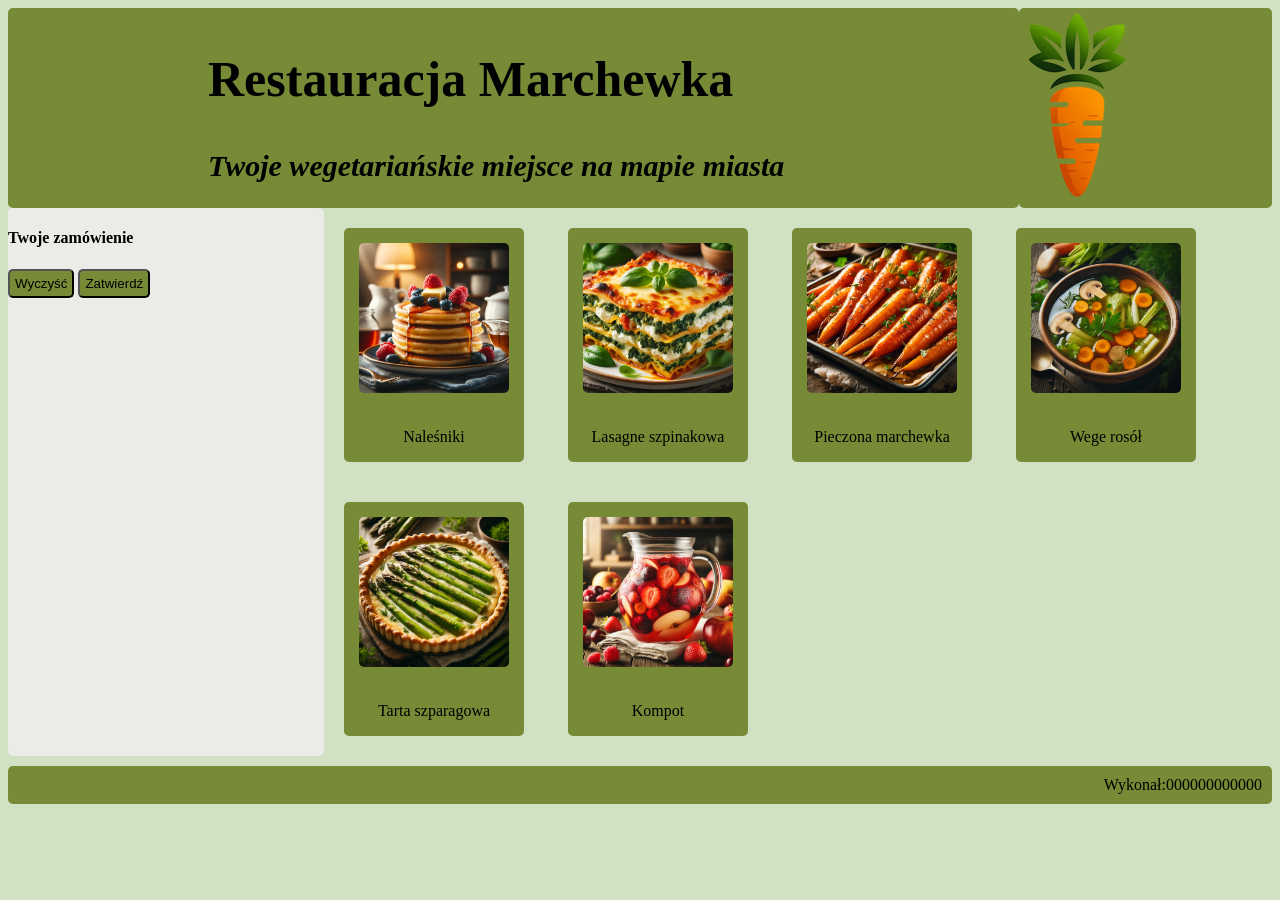
==== wiai/EXAM/02_Restauracja marchewka INF.03-09-26.06/index.html @ 0b464fb4 "25.09" ====
<!DOCTYPE html>
<html lang="pl">
<head>
    <meta charset="UTF-8">
    <meta name="viewport" content="width=device-width, initial-scale=1.0">
    <title>Restauracja Marchewka</title>
    <link rel="stylesheet" href="styl.css">
    <script src="skrypt1.js" defer></script>
    <!-- <script src="skrypt2.js"defer></script> -->
</head>
<body>
    <header>
        <section class="leftHead">
            <h1>Restauracja Marchewka</h1>
            <h3>Twoje wegetariańskie miejsce na mapie miasta</h3>
        </section>

        <section class="rightHead">
            <img src="logo.png" alt="logo">
        </section>
    </header>

    <main>
        <section class="leftMain">
            <h4>Twoje zamówienie</h4>
            <ul>

            </ul>
            <button id="clear">Wyczyść</button>
            <button id="send">Zatwierdź</button>
        </section>

        <section class="rightMain">
            <div class="food">
                <img src="nalesniki.webp" alt="Naleśniki">
                <p>Naleśniki</p>                
            </div>
            <div class="food">
                <img src="lasagne.webp" alt="Lasagne szpinakowa">
                <p>Lasagne szpinakowa</p>
            </div>
            <div class="food">
                <img src="marchewka.webp" alt="Pieczona marchewka">
                <p>Pieczona marchewka</p>
            </div>
            <div class="food">
                <img src="rosol.webp" alt="Wege rosół">
                <p>Wege rosół</p>
            </div>
            <div class="food">
                <img src="tarta.webp" alt="Tarta szparagowa">
                <p>Tarta szparagowa</p>
            </div>
            <div class="food">
                <img src="kompot.webp" alt="Kompot">
                <p>Kompot</p>
            </div>
        </section>
    </main>

    <footer>
        Wykonał:000000000000
    </footer>
</body>
</html>
---- wiai/EXAM/02_Restauracja marchewka INF.03-09-26.06/styl.css ----
*{
    font-style: Verdana;
    border-radius: 5px;
}
body{
    background-color: #D1E2C4;
}
header{
    display: flex;
}
main{
    display: flex;
}
.leftHead{
    width: 80%;
    background-color: #778A35;
    height: 200px;
}
.rightHead{
    width: 20%;
    background-color: #778A35;
    height: 200px;
}
h1{
    font-size: 50px;
    padding-left: 200px;
}
h3{
    font-size: 30px;
    font-style: italic;
    padding-left: 200px;
}
.leftMain{
    background-color: #EBEBE8;
    width: 25%;
}
.rightMain{
    width: 75%;
}
.food{
    background-color: #778A35;
    text-align: center;
    margin: 20px;
    display: inline-block;
}
.food img{
    margin: 15px;
    height: 150px;
}
.food:hover{
    outline: solid 2px white;
}
footer{
    background-color: #778A35;
    margin-top: 10px;
    padding: 10px;
    text-align: right;
}
button{
    background-color: #778A35;
    padding: 5px;
}
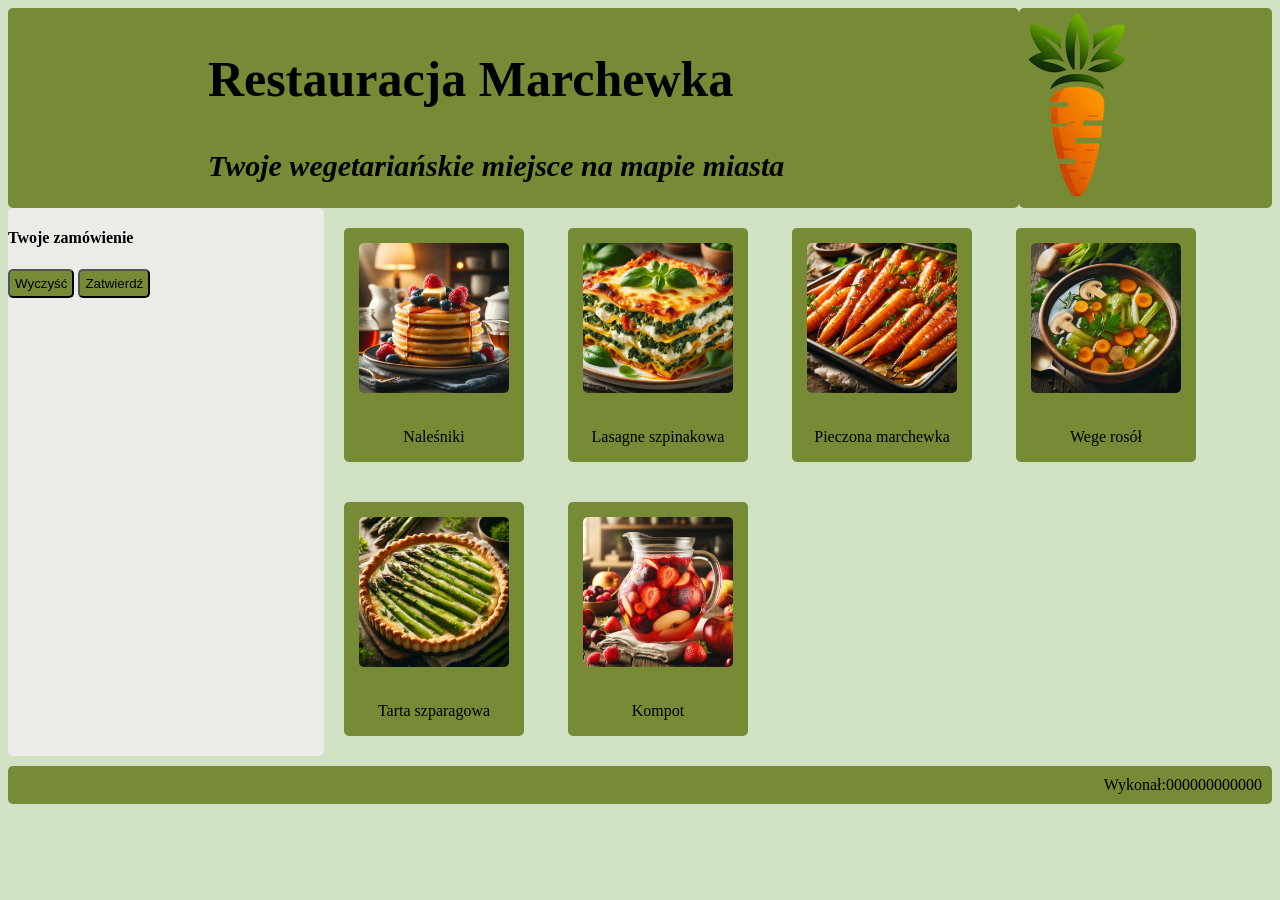
==== commit b4d105cc: "12.11" ====
--- a/wiai/EXAM/02_Restauracja marchewka INF.03-09-26.06/index.html
+++ b/wiai/EXAM/02_Restauracja marchewka INF.03-09-26.06/index.html
@@ -5,8 +5,8 @@
     <meta name="viewport" content="width=device-width, initial-scale=1.0">
     <title>Restauracja Marchewka</title>
     <link rel="stylesheet" href="styl.css">
-    <script src="skrypt1.js" defer></script>
-    <!-- <script src="skrypt2.js"defer></script> -->
+    <!-- <script src="skrypt1.js" defer></script> -->
+    <script src="skrypt2.js"defer></script>
 </head>
 <body>
     <header>
@@ -31,27 +31,27 @@
         </section>
 
         <section class="rightMain">
-            <div class="food">
+            <div class="food" id="pancakes">
                 <img src="nalesniki.webp" alt="Naleśniki">
                 <p>Naleśniki</p>                
             </div>
-            <div class="food">
+            <div class="food" id="lasagne">
                 <img src="lasagne.webp" alt="Lasagne szpinakowa">
                 <p>Lasagne szpinakowa</p>
             </div>
-            <div class="food">
+            <div class="food" id="carrot">
                 <img src="marchewka.webp" alt="Pieczona marchewka">
                 <p>Pieczona marchewka</p>
             </div>
-            <div class="food">
+            <div class="food" id="broth">
                 <img src="rosol.webp" alt="Wege rosół">
                 <p>Wege rosół</p>
             </div>
-            <div class="food">
+            <div class="food" id="pie">
                 <img src="tarta.webp" alt="Tarta szparagowa">
                 <p>Tarta szparagowa</p>
             </div>
-            <div class="food">
+            <div class="food" id="compote">
                 <img src="kompot.webp" alt="Kompot">
                 <p>Kompot</p>
             </div>
